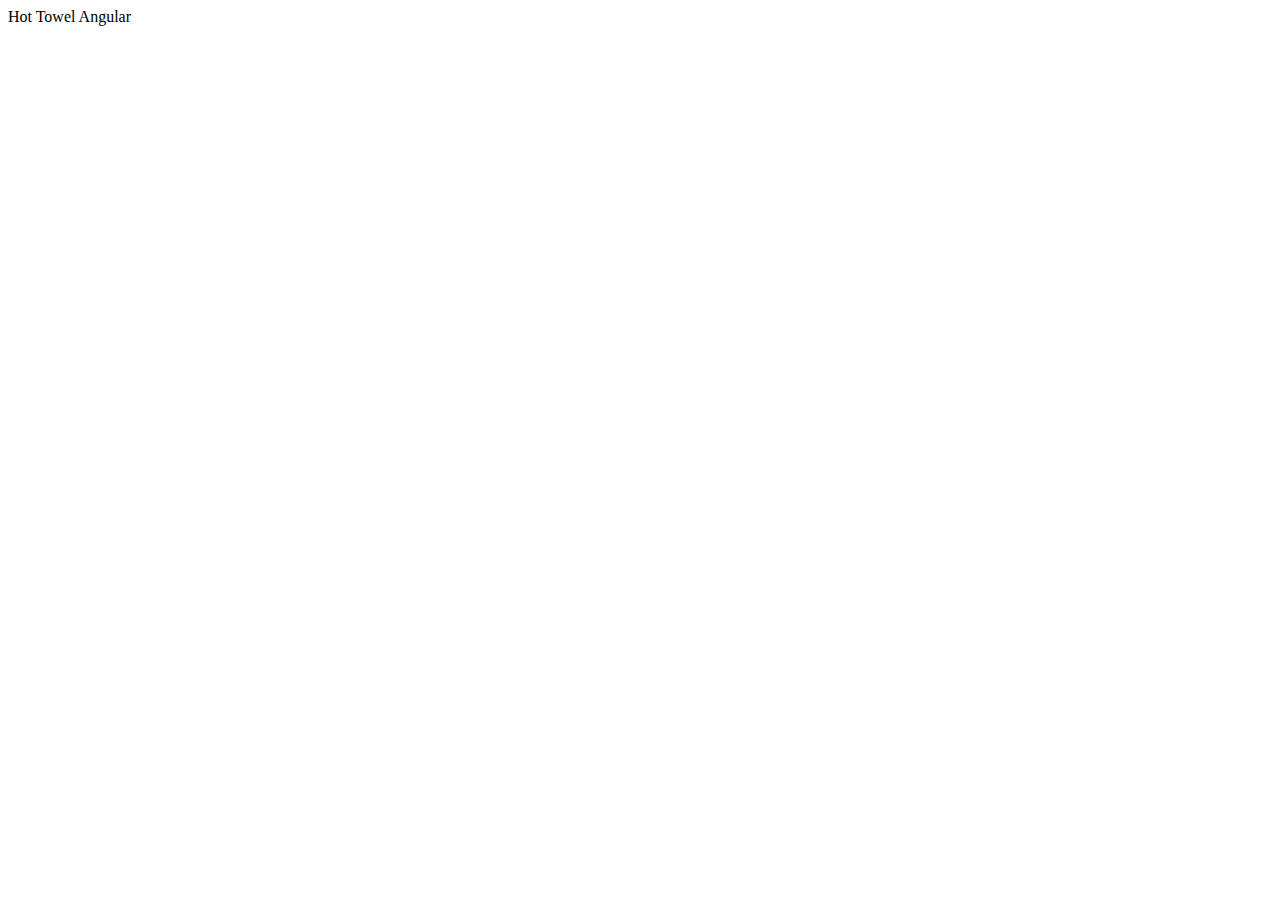
==== AngularAdventure.Web/index.html @ a6724eb7 "Added hot towel to web" ====
﻿<!DOCTYPE html>
<html data-ng-app="app">
<head>
    <style>
        /* This helps the ng-show/ng-hide animations start at the right place. */
        /* Since Angular has this but needs to load, this gives us the class early. */
        .ng-hide {
            display: none!important;
        }
    </style>
    <title data-ng-bind="title">Hot Towel Angular</title>
    <meta charset="utf-8" />
    <meta http-equiv="X-UA-Compatible" content="IE=edge, chrome=1" />
    <meta name="viewport" content="width=device-width, initial-scale=1, maximum-scale=1, minimum-scale=1, user-scalable=no" />

    <script>
        // Must be first. IE10 mobile viewport fix
        if ("-ms-user-select" in document.documentElement.style && navigator.userAgent.match(/IEMobile\/10\.0/)) {
            var msViewportStyle = document.createElement("style");
            var mq = "@-ms-viewport{width:auto!important}";
            msViewportStyle.appendChild(document.createTextNode(mq));
            document.getElementsByTagName("head")[0].appendChild(msViewportStyle);
        }
    </script>

    <link href="content/ie10mobile.css" rel="stylesheet" />
    <link href="content/bootstrap.min.css" rel="stylesheet" />
    <link href="content/font-awesome.min.css" rel="stylesheet" />
    <link href="content/toastr.css" rel="stylesheet" />
    <link href="content/customtheme.css" rel="stylesheet">
    <link href="content/styles.css" rel="stylesheet" />
</head>
<body>
    <div>
        <div data-ng-include="'/app/layout/shell.html'"></div>
        <div id="splash-page" data-ng-show="false">
            <div class="page-splash">
                <div class="page-splash-message">
                    Hot Towel Angular
                </div>
                <div class="progress progress-striped active page-progress-bar">
                    <div class="bar"></div>
                </div>
            </div>
        </div>
    </div>

    <span data-cc-scroll-to-top></span>

    <!-- Vendor Scripts -->
    <script src="scripts/jquery-2.1.1.js"></script>
    <script src="scripts/angular.js"></script>
    <script src="scripts/angular-animate.js"></script>
    <script src="scripts/angular-route.js"></script>
    <script src="scripts/angular-sanitize.js"></script>
    <script src="scripts/bootstrap.js"></script>
    <script src="scripts/toastr.js"></script>
    <script src="scripts/moment.js"></script>
    <script src="scripts/ui-bootstrap-tpls-0.10.0.js"></script>
    <script src="scripts/spin.js"></script>

    <!-- Bootstrapping -->
    <script src="app/app.js"></script>
    <script src="app/config.js"></script>
    <script src="app/config.exceptionHandler.js"></script>
    <script src="app/config.route.js"></script>

    <!-- common Modules -->
    <script src="app/common/common.js"></script>
    <script src="app/common/logger.js"></script>
    <script src="app/common/spinner.js"></script>

    <!-- common.bootstrap Modules -->
    <script src="app/common/bootstrap/bootstrap.dialog.js"></script>

    <!-- app -->
    <script src="app/admin/admin.js"></script>
    <script src="app/dashboard/dashboard.js"></script>
    <script src="app/layout/shell.js"></script>
    <script src="app/layout/sidebar.js"></script>

    <!-- app Services -->
    <script src="app/services/datacontext.js"></script>
    <script src="app/services/directives.js"></script>
</body>
</html>
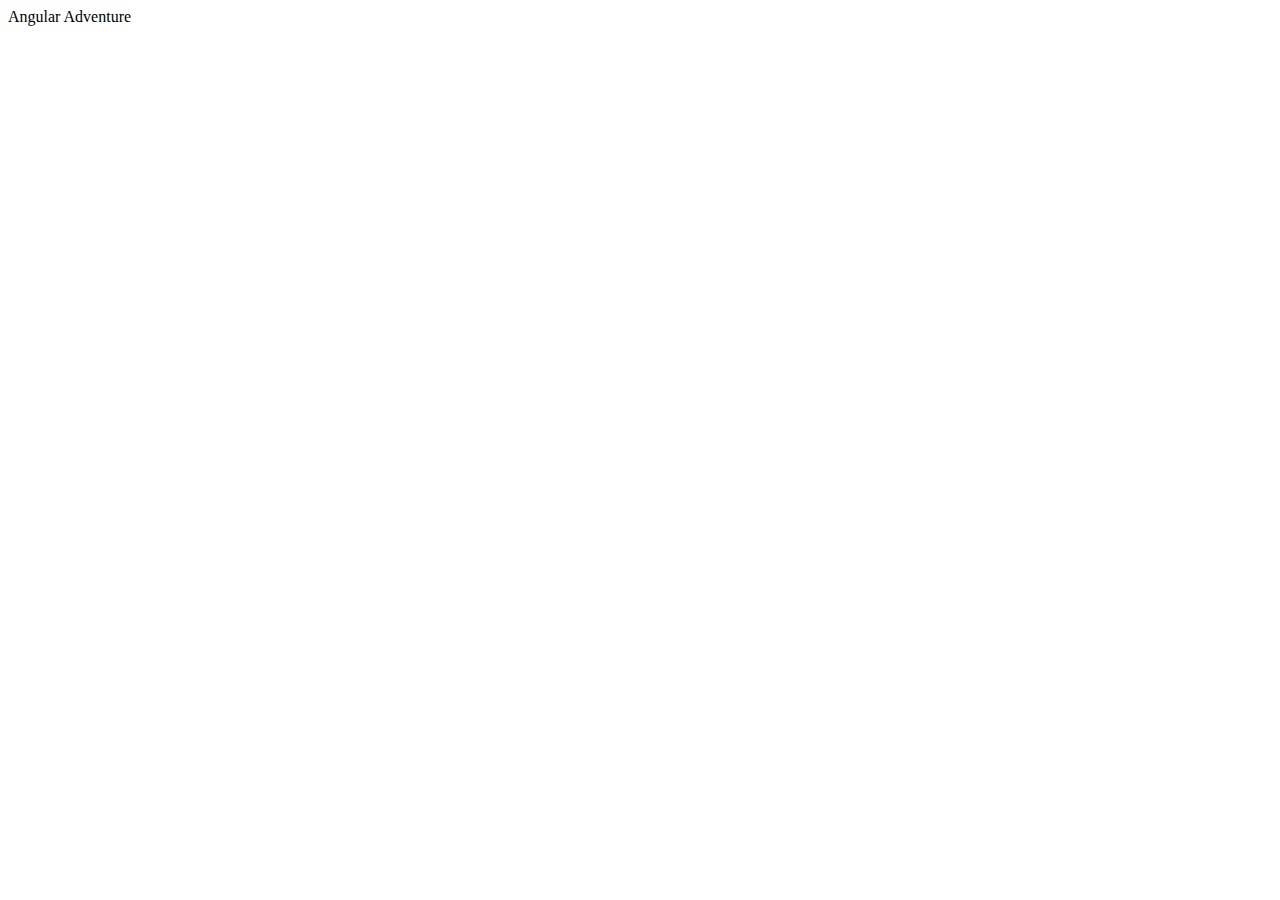
==== commit 62493875: "products and productdetails added" ====
--- a/AngularAdventure.Web/index.html
+++ b/AngularAdventure.Web/index.html
@@ -5,10 +5,10 @@
         /* This helps the ng-show/ng-hide animations start at the right place. */
         /* Since Angular has this but needs to load, this gives us the class early. */
         .ng-hide {
-            display: none!important;
+            display: none !important;
         }
     </style>
-    <title data-ng-bind="title">Hot Towel Angular</title>
+    <title data-ng-bind="title">Angular Adventure</title>
     <meta charset="utf-8" />
     <meta http-equiv="X-UA-Compatible" content="IE=edge, chrome=1" />
     <meta name="viewport" content="width=device-width, initial-scale=1, maximum-scale=1, minimum-scale=1, user-scalable=no" />
@@ -22,21 +22,21 @@
             document.getElementsByTagName("head")[0].appendChild(msViewportStyle);
         }
     </script>
-
+    <link href="content/bootstrap.min.css" rel="stylesheet" />
     <link href="content/ie10mobile.css" rel="stylesheet" />
-    <link href="content/bootstrap.min.css" rel="stylesheet" />
     <link href="content/font-awesome.min.css" rel="stylesheet" />
     <link href="content/toastr.css" rel="stylesheet" />
     <link href="content/customtheme.css" rel="stylesheet">
-    <link href="content/styles.css" rel="stylesheet" />
+    <link href="content/styles.css" rel="stylesheet"/>
+
 </head>
 <body>
     <div>
-        <div data-ng-include="'/app/layout/shell.html'"></div>
+        <div data-ng-include="'app/layout/shell.html'"></div>
         <div id="splash-page" data-ng-show="false">
             <div class="page-splash">
                 <div class="page-splash-message">
-                    Hot Towel Angular
+                    Angular Adventure
                 </div>
                 <div class="progress progress-striped active page-progress-bar">
                     <div class="bar"></div>
@@ -48,7 +48,7 @@
     <span data-cc-scroll-to-top></span>
 
     <!-- Vendor Scripts -->
-    <script src="scripts/jquery-2.1.1.js"></script>
+    <script src="scripts/jquery-2.1.3.js"></script>
     <script src="scripts/angular.js"></script>
     <script src="scripts/angular-animate.js"></script>
     <script src="scripts/angular-route.js"></script>
@@ -58,6 +58,13 @@
     <script src="scripts/moment.js"></script>
     <script src="scripts/ui-bootstrap-tpls-0.10.0.js"></script>
     <script src="scripts/spin.js"></script>
+    <script src="scripts/breeze.debug.js"></script>
+    <script src="scripts/breeze.directives.js"></script>
+    <script src="Scripts/breeze.bridge.angular.js"></script>
+    <!--<script src="scripts/breeze.to$q.js"></script>-->
+    <!--<script src="Scripts/q.min.js"></script>-->
+    <!--<script src="Scripts/breeze.to$q.shim.js"></script>-->
+    <script src="scripts/breeze.saveErrorExtensions.js"></script>
 
     <!-- Bootstrapping -->
     <script src="app/app.js"></script>
@@ -78,9 +85,14 @@
     <script src="app/dashboard/dashboard.js"></script>
     <script src="app/layout/shell.js"></script>
     <script src="app/layout/sidebar.js"></script>
+    <script src="app/product/products.js"></script>
+    <script src="app/product/productdetail.js"></script>
 
     <!-- app Services -->
     <script src="app/services/datacontext.js"></script>
     <script src="app/services/directives.js"></script>
+    <script src="app/services/entityManagerFactory.js"></script>
+    <script src="app/services/model.js"></script>
+
 </body>
 </html>
